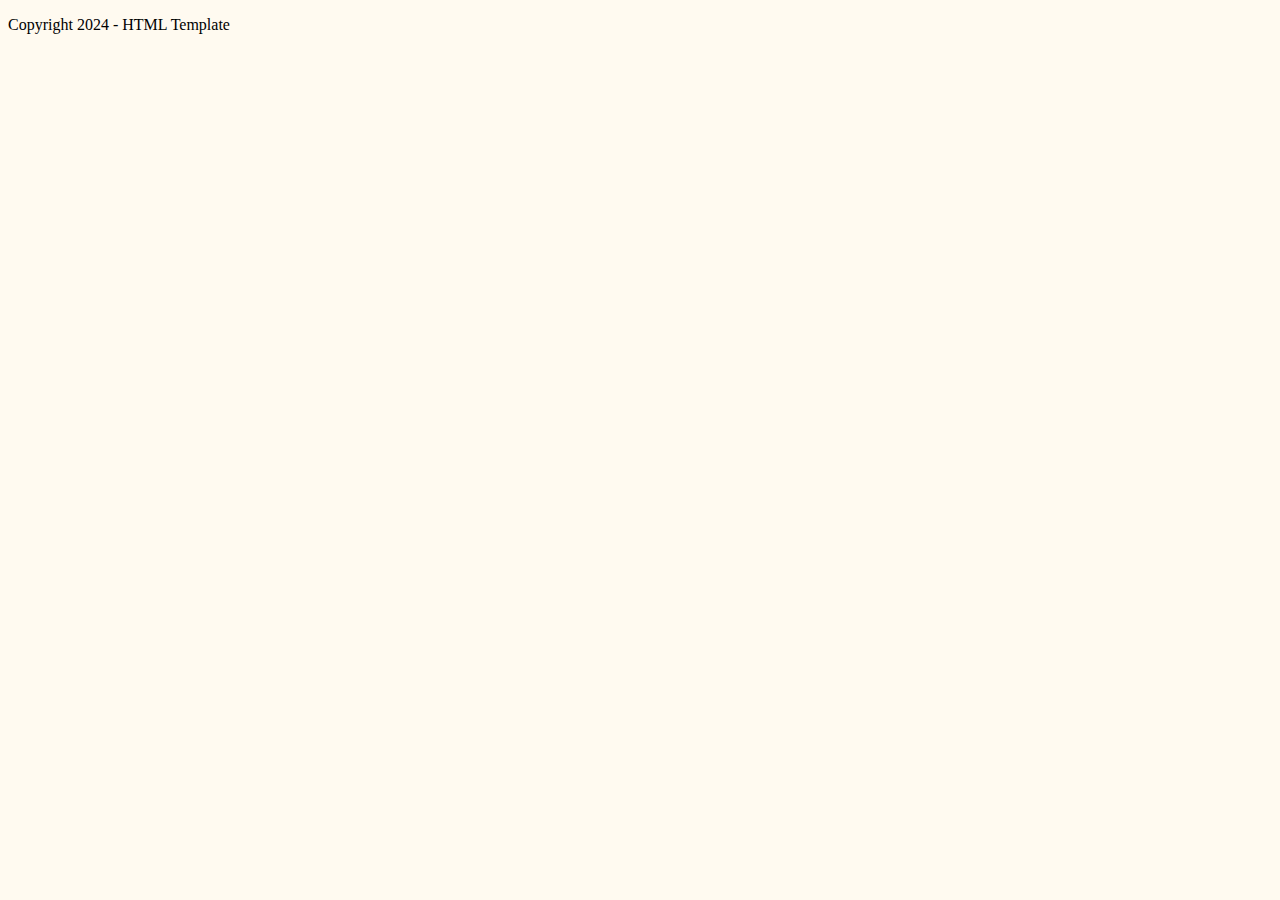
==== pages/about.html @ 54f235b2 "opening" ====
<!DOCTYPE html><!--type of html-->
<html lang="en"><!--html starts here-->
<head><!--admin section-->

   <meta charset="UTF-8"><!--character set / types of characters-->
   <meta http-equiv="X-UX-Compatible" content="IE-edge"><!--types of browser it is compatible with-->
   <meta name="viewport" content="width-device-width, inital-scale-1.0"><!--website as wide as browser-->
   <meta name="keyword" content="HTML, CSS, Template, Bootstrap"><!--search words for users-->
   <meta name="author" content="Boinelo, Joshua, Mabela, 241121">

   <title>HTML Template</title>

   <!--link bootstrap
     link javascript
     link Google font files
     link CSS-->

    <link rel="stylesheet" href="../css/main.css">

</head>
<body>
    <nav>
     <!--menu goes here-->
    </nav>
    <header>
        <!--everything before the fold-->
    </header>
    <section>
        <!--you will have multiple-->
    </section>
    <footer>
        <p>Copyright 2024 - HTML Template</p>
    </footer> 

</body>
</html>
---- css/main.css ----
html{ background-color: floralwhite;}
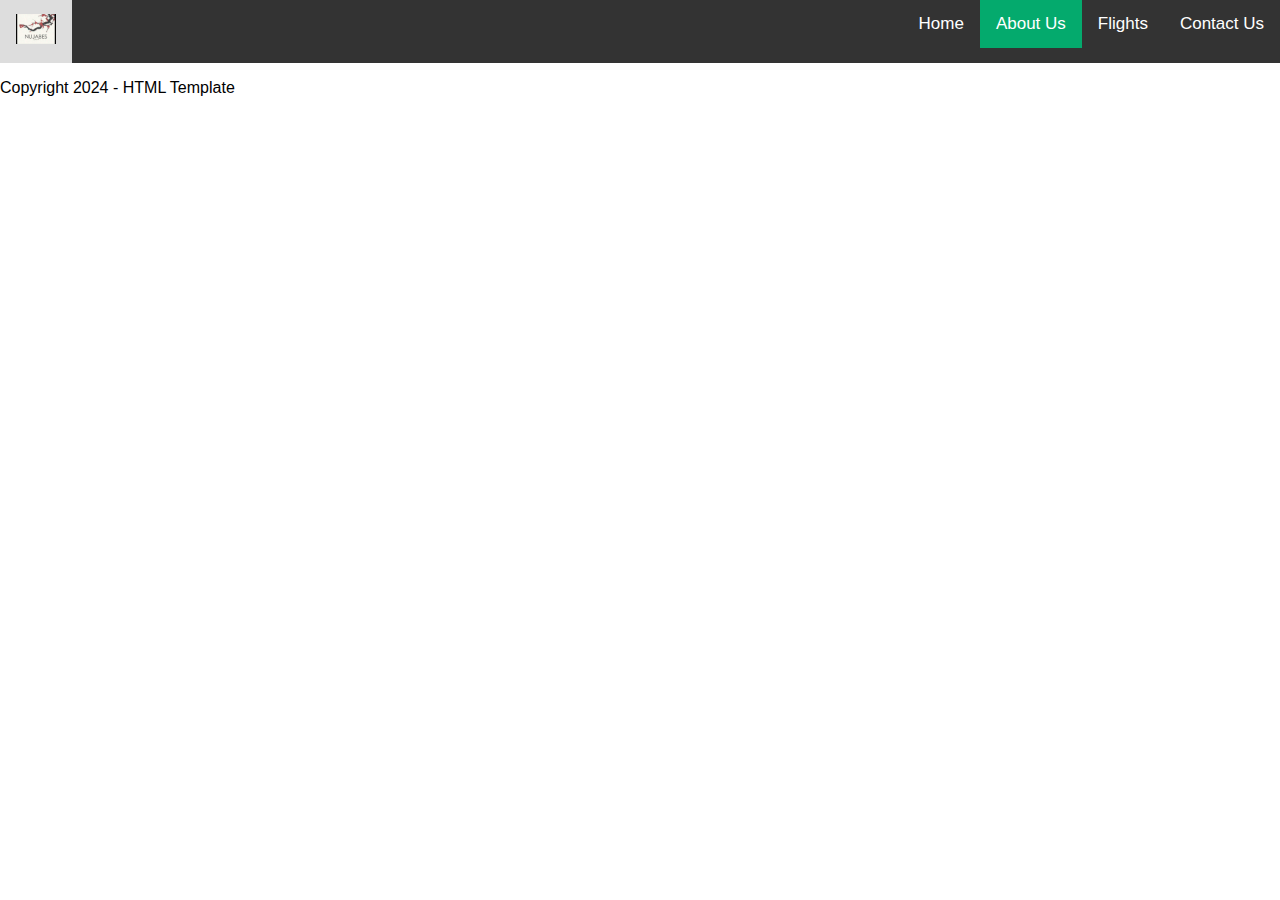
==== commit 6ca5657f: "Paragraph" ====
--- a/pages/about.html
+++ b/pages/about.html
@@ -20,7 +20,15 @@
 </head>
 <body>
     <nav>
-     <!--menu goes here-->
+        <div class="topNav">
+
+            <a href="../index.html"><img src="../assets/images/0dbfd331f5fe8b486e198ab35f6afbc4.jpg" width="40px"></a>
+            <div class="topNavRight">
+              <a href="../index.html">Home</a>
+              <a class="active"href="about.html">About Us</a>
+              <a href="flights.html">Flights</a>
+              <a href="contact.html">Contact Us</a>
+         </div>
     </nav>
     <header>
         <!--everything before the fold-->
--- a/css/main.css
+++ b/css/main.css
@@ -1 +1,59 @@
-html{ background-color: floralwhite;}+body {
+    margin: 0;
+    font-family: Arial, Helvetica, sans-serif;
+}
+
+.topNav{
+    overflow: hidden;
+    background-color: #333;
+}
+
+.topNav a{
+     float: left;
+     color: white;
+     text-align: center;
+     padding: 14px 16px;
+     text-decoration: none;
+     font-size: 17px;
+    }
+
+.topNavRight {
+    float: right;
+}
+
+.topNav a:hover {
+    background-color: #ddd;
+    color: black;
+}
+
+.topNav a.active {
+    background-color: #04aa6d;
+    color: white;
+}
+
+header img {
+    width: 50%;
+    display: block;
+    margin-left: auto;
+    margin-right: auto;
+    margin-top: 2em;
+    opacity: 0.75;
+    }
+
+p { 
+    font-family: Verdana, Geneva, Tahoma, sans-serif;
+    font-size: 16px;
+    color: black;
+    text-align: justify;
+}
+
+h1 {
+    text-align: center;
+    text-transform: uppercase;
+    letter-spacing: 3px;
+}
+
+.text {
+    padding-left: 2em;
+    padding-right: 2em;
+}
